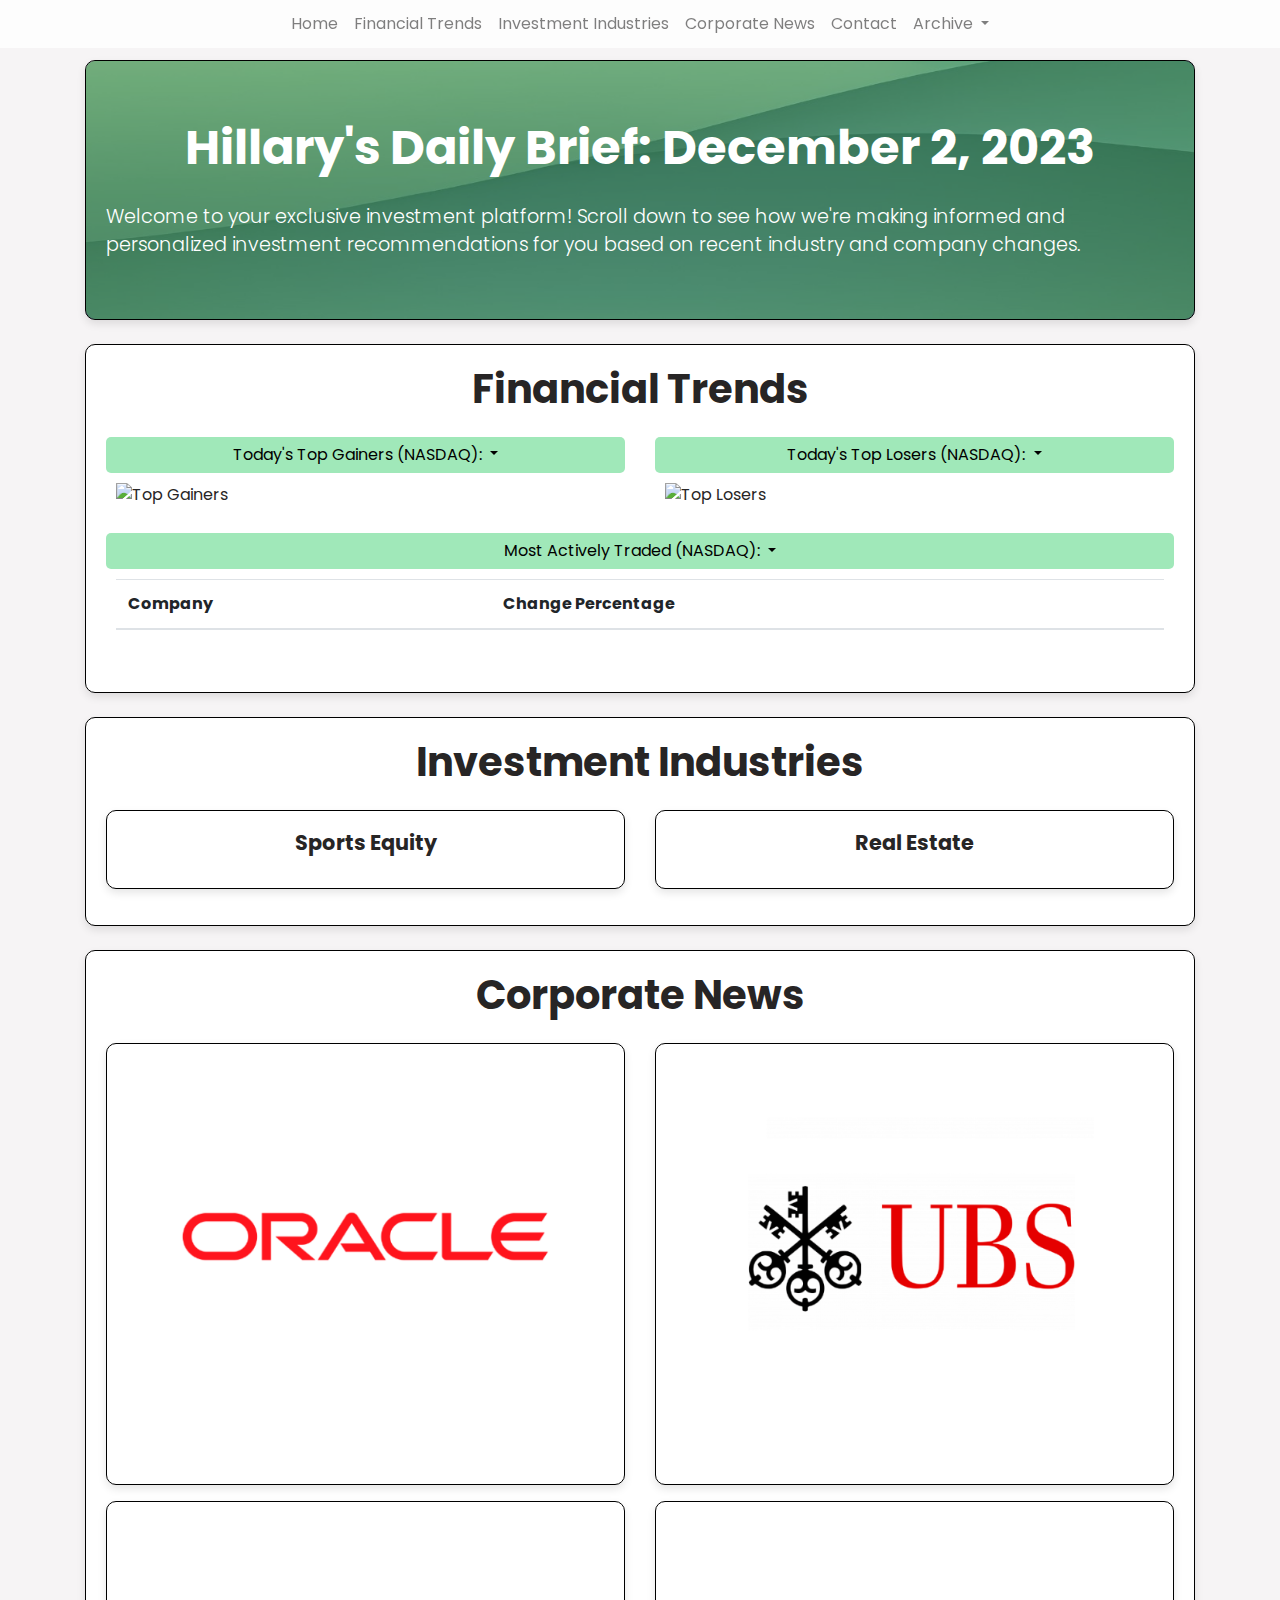
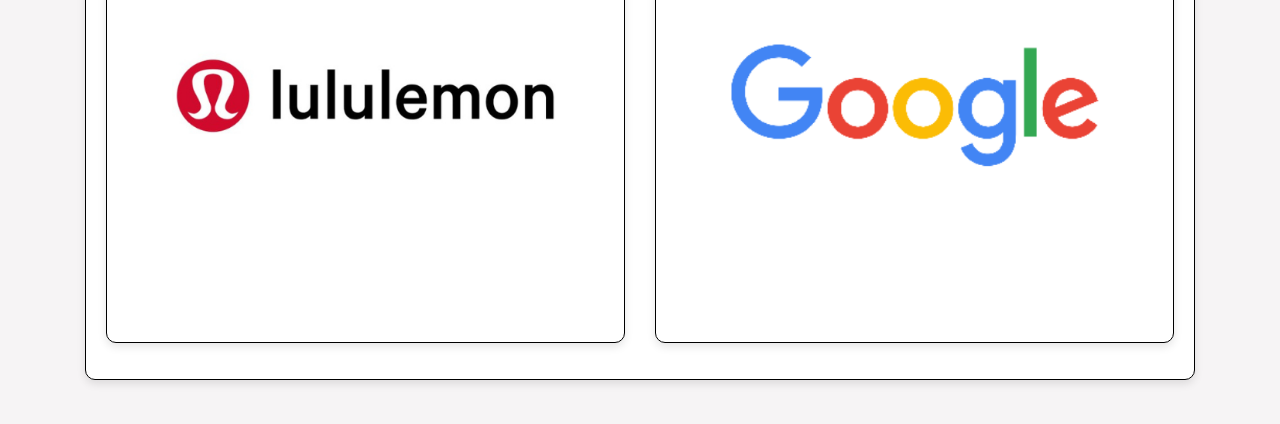
==== index.html @ 2e8bf880 "add header image" ====
<!DOCTYPE html>
<html lang="en">

<head>
    <meta charset="UTF-8">
    <title>Hillary's Report | Stanford OHS</title>

    <!-- Bootstrap CSS -->
    <link href="https://stackpath.bootstrapcdn.com/bootstrap/4.5.2/css/bootstrap.min.css" rel="stylesheet">
	<link href="stylesheets/styles_green.css" rel="stylesheet">
	<script src="https://kit.fontawesome.com/e03839150e.js" crossorigin="anonymous"></script>
	<link href="https://fonts.googleapis.com/css?family=Poppins:400,700" rel="stylesheet">
</head>

<body data-spy="scroll" data-target=".navbar" data-offset="40">
  <!-- Navigation -->
	<nav class="navbar navbar-expand-md navbar-light fixed-top" id="mainNav">
    <div class="container-fluid">
        <button class="navbar-toggler" type="button" data-toggle="collapse" data-target="#navbarResponsive" aria-controls="navbarResponsive"
        aria-expanded="false" aria-label="Toggle navigation">
          <span class="navbar-toggler-icon"></span>
        </button>
      <div class="collapse navbar-collapse" id="navbarResponsive">
        <ul class="navbar-nav ml-auto mr-auto">
          <li class="nav-item">
            <a href="index.html" class="nav-link">
                <i class="fa fa-home fa-fw"></i> Home
              </a>
          </li>
          <li class="nav-item">
            <a class="nav-link" href="#financial_trends">Financial Trends</a>
          </li>
          <li class="nav-item">
            <a class="nav-link" href="#investment_industries">Investment Industries</a>
          </li>
          <li class="nav-item">
            <a class="nav-link" href="#corporate_news">Corporate News</a>
          </li>
		  <!--
          <li class="nav-item">
            <a class="nav-link" href="#conclusions">Conclusions</a>
          </li>
		  -->
		  <li>
			  <a class="nav-link" href="mailto:keshavn@ohs.stanford.edu">Contact</a>
		  </li>
		  
		  <li class="nav-item">
            <div class="dropdown">
			  <a class="nav-link dropdown-toggle" id="dateDropdown" role="button" data-toggle="dropdown" aria-haspopup="true" aria-expanded="false">
				Archive
			  </a>
              <div class="dropdown-menu" aria-labelledby="dateDropdown">
                <a class="dropdown-item" href="archive/November_28_2023.html" target="_blank">November 28, 2023</a>
              </div>
            </div>
          </li>
        </ul>
      </div>
    </div>
  </nav>
    <div class="container">
        <div class="card mb-4 first-card" id="home">
			<div class="card-img-overlay d-flex flex-column justify-content-center text-white">
				<div class="overlay"></div>
				<h1 class="white-title text-center display-4">Hillary's Daily Brief: December 2, 2023</h1>
				<p class="white-paragraph lead">Welcome to your exclusive investment platform! Scroll down to see how we're making informed and personalized investment recommendations for you based on recent industry and company changes.</p>
			</div>
		</div>


        <div class="card mb-4" id="financial_trends">
            <div class="card-body">
                <h2 class="text-center mb-4">Financial Trends</h2>
                 <div class="row">
				  <div class="col-md-6 mb-3">
					<div class="dropdown">
					  <button class="btn dropdown-toggle dropdown-btn text-center" type="button" id="dropdown1" data-toggle="collapse" data-target="#dropdownContent1" aria-expanded="false" aria-controls="dropdownContent1">
						Today's Top Gainers (NASDAQ):
					  </button>
					  <div class="collapse show" id="dropdownContent1">
						<div class="dropdown-section">
						  <img id="Top_Gainers" src="" alt="Top Gainers" style="max-width: 100%; height: auto;">
						</div>
					  </div>
					</div>
				  </div>
				  <div class="col-md-6 mb-3">
					<div class="dropdown">
					  <button class="btn dropdown-toggle dropdown-btn text-center" type="button" id="dropdown2" data-toggle="collapse" data-target="#dropdownContent2" aria-expanded="false" aria-controls="dropdownContent2">
						Today's Top Losers (NASDAQ):
					  </button>
					  <div class="collapse show" id="dropdownContent2">
						<div class="dropdown-section">
						  <img id="Top_Losers" src="" alt="Top Losers" style="max-width: 100%; height: auto;">
						</div>
					  </div>
					</div>
				  </div>
				  <div class="col-md-12 mb-3">
					<div class="dropdown">
					  <button class="btn dropdown-toggle dropdown-btn text-center" type="button" id="dropdown3" data-toggle="collapse" data-target="#dropdownContent3" aria-expanded="false" aria-controls="dropdownContent3">
						Most Actively Traded (NASDAQ):
					  </button>
						<div class="collapse show" id="dropdownContent3">
							<div class="dropdown-section">
								<table id="Most_Actively_Traded_Table" class="table">
									<thead>
										<tr>
											<th>Company</th>
											<th>Change Percentage</th>
										</tr>
									</thead>
									<tbody id="Most_Actively_Traded_Body"></tbody>
								</table>
							</div>
						</div>
					</div>
				  </div>
				</div>
            </div>
        </div>


        <div class="card mb-4">
            <div class="card-body" id="investment_industries">
                <h2 class="text-center mb-4">Investment Industries</h2>
                <div class="row">
                    <div class="col-md-6 mb-3">
                        <div class="card h-100">
                            <div class="card-body">
                                <h3 class="card-title text-center">Sports Equity</h3>
                                <p class="card-text" id="sports_equity_paragraph">
								</p>
                            </div>
                        </div>
                    </div>
                    <div class="col-md-6 mb-3">
                        <div class="card h-100">
                            <div class="card-body">
                                <h3 class="card-title text-center">Real Estate</h3>
                                <p class="card-text" id="real_estate_paragraph">
								</p>
                            </div>
                        </div>
                    </div>
                </div>
            </div>
        </div>

        <div class="card mb-4">
            <div class="card-body" id="corporate_news">
                <h2 class="text-center mb-4">Corporate News</h2>
                <div class="row">
                    <div class="col-md-6 mb-3">
                        <div class="card h-100">
                            <img src="logos/Oracle.png" class="card-img-top" alt="Oracle Logo">
                            <div class="card-body">
                                <h5 class="card-title text-center"></h5>
                                <p class="card-text">
								</p>
                            </div>
                        </div>
                    </div>
                    <div class="col-md-6 mb-3">
                        <div class="card h-100">
                            <img src="logos/UBS.png" class="card-img-top" alt="UBS Logo">
                            <div class="card-body">
                                <h5 class="card-title text-center"></h5>
                                <p class="card-text">
								</p>
                            </div>
                        </div>
                    </div>
					<div class="col-md-6 mb-3">
                        <div class="card h-100">
                            <img src="logos/Lululemon.png" class="card-img-top" alt="Lululemon Logo">
                            <div class="card-body">
                                <h5 class="card-title text-center"></h5>
                                <p class="card-text">
								</p>
                            </div>
                        </div>
                    </div>
					<div class="col-md-6 mb-3">
                        <div class="card h-100">
                            <img src="logos/Google.png" class="card-img-top" alt="Google Logo">
                            <div class="card-body">
                                <h5 class="card-title text-center"></h5>
                                <p class="card-text">
								</p>
                            </div>
                        </div>
                    </div>
                </div>
            </div>
        </div>

		<!--
        <div class="card mb-4">
			<div class="card-body" id="conclusions">
				<h2 class="text-center mb-4">Our Conclusions</h2>
				<p class="">Write A 2-3 Sentence Takeaway About Investments.</p>
			</div>
		</div>
		-->
    </div>

    <script src="https://code.jquery.com/jquery-3.3.1.slim.min.js" integrity="sha384-q8i/X+965DzO0rT7abK41JStQIAqVgRVzpbzo5smXKp4YfRvH+8abtTE1Pi6jizo" crossorigin="anonymous"></script>
	<script src="https://cdn.jsdelivr.net/npm/popper.js@1.14.6/dist/umd/popper.min.js" integrity="sha384-wHAiFfRlMFy6i5SRaxvfOCifBUQy1xHdJ/yoi7FRNXMRBu5WHdZYu1hA6ZOblgut" crossorigin="anonymous"></script>
	<script src="https://cdn.jsdelivr.net/npm/bootstrap@4.2.1/dist/js/bootstrap.min.js" integrity="sha384-B0UglyR+jN6CkvvICOB2joaf5I4l3gm9GU6Hc1og6Ls7i6U/mkkaduKaBhlAXv9k" crossorigin="anonymous"></script>
	
	<script src="script.js"></script>
</body>
</html>
---- stylesheets/styles_green.css ----
/* Updated body padding using Bootstrap spacing utilities */
body {
    background-color: #f6f4f5;
    font-family: "Poppins", sans-serif;
    color: #272525;
    margin: 40px auto; /* Center the content horizontally and provide vertical margin */
    padding: 20px; /* Apply uniform padding to all sides */
	margin-bottom: 0px;
}

.first-card {
    background-image: url('../img/Header_Img.jpg');
    background-size: cover;
    background-position: center;
    position: relative;
    overflow: hidden; /* Ensure content doesn't overflow the card */
}

.card-img-overlay {
    position: relative;
    z-index: 1; /* Set a higher z-index for the overlay */
}

.overlay {
    background-color: #4CAF50;
    opacity: 0.6;
    position: absolute;
    top: 0;
    left: 0;
    right: 0;
    bottom: 0;
    border-radius: 5px;
    z-index: 0; /* Set a lower z-index to position behind text */
}

.white-title {
    color: #fff;
    text-align: center;
    font-size: 4.5vw; /* Responsive font size based on viewport width */
    font-weight: 700;
    position: relative;
    z-index: 2;
    margin-bottom: 2vw; /* Responsive margin */
    padding-top: 3vw; /* Responsive padding */
}

.white-paragraph {
    color: #fff;
    position: relative;
    z-index: 2;
    text-align: left;
    font-size: 2.5vw; /* Responsive font size based on viewport width */
    margin-bottom: 3vw; /* Responsive margin */
}

/* Adjustments for all cards */
.card {
    border: 1px solid #000; /* Thin black border */
    border-radius: 10px;
    box-shadow: 0 4px 8px rgba(0, 0, 0, 0.1); /* Shadow effect */
    transition: box-shadow 0.3s ease; /* Smooth transition for shadow */

    /* Padding and margin adjustments as needed */
}

.card:hover {
    box-shadow: 0 8px 16px rgba(0, 0, 0, 0.2); /* Increase shadow on hover */
}

.card-img-top {
  max-width: 75%; /* Adjust the image width as per your preference */
  display: block;
  margin: 0 auto; /* Center the image horizontally */
}

.card h2 {
    font-size: 2.5rem; /* Increase title font size */
    font-weight: 700;
    margin-bottom: 20px; /* Adjust margin as needed */
}

.card h3 {
    font-size: 1.3rem; /* Adjust sub-card title font size */
    font-weight: 700;
}

.card p {
    font-size: 1.2rem; /* Adjust paragraph font size */
}

.dropdown-btn {
  width: 100%;
  text-align: left;
  background-color: #a0e8b9;
  color: black;
  border: none;
  border-radius: 5px;
  transition: border-radius 0.3s;
}

.dropdown-btn:hover {
  border-radius: 10px;
}

.dropdown-section {
  padding: 10px;
}

.rotated::after {
  transform: rotate(180deg);
}

.card-title {
	font-weight: bold;
}

.navbar {
  position: fixed;
  background-color: rgba(255, 255, 255, 0.8);
  max-height: 3rem;
}

	
/* For larger screens */
@media(min-width: 768px) {
    .white-title {
        font-size: 3rem; /* Adjust the white title font size for larger screens */
    }

    .white-paragraph {
        font-size: 1.6rem; /* Adjust the white paragraph font size for larger screens */
    }
}

/* For smaller screens */
@media(max-width: 767px) {
    .white-title {
        font-size: 2.5rem; /* Adjust the white title font size for smaller screens */
    }

    .white-paragraph {
        font-size: 1.4rem; /* Adjust the white paragraph font size for smaller screens */
    }
	
  .navbar
  {
	  padding: 0;
	  background-color: rgba(250, 250, 250, 1); /* Change the color and opacity as needed */
  }
  
  .navbar-collapse {
	background-color: rgba(250, 250, 250, 1); /* Semi-opaque backdrop color */
	border-radius: 5px; /* Optional: Add rounded corners to the backdrop */
  }
  .navbar-nav {
	  text-align: center; /* Center-align the menu items */
	  width: 100%;
	  padding-left: 0;
	  padding-right: 0;
	}
}
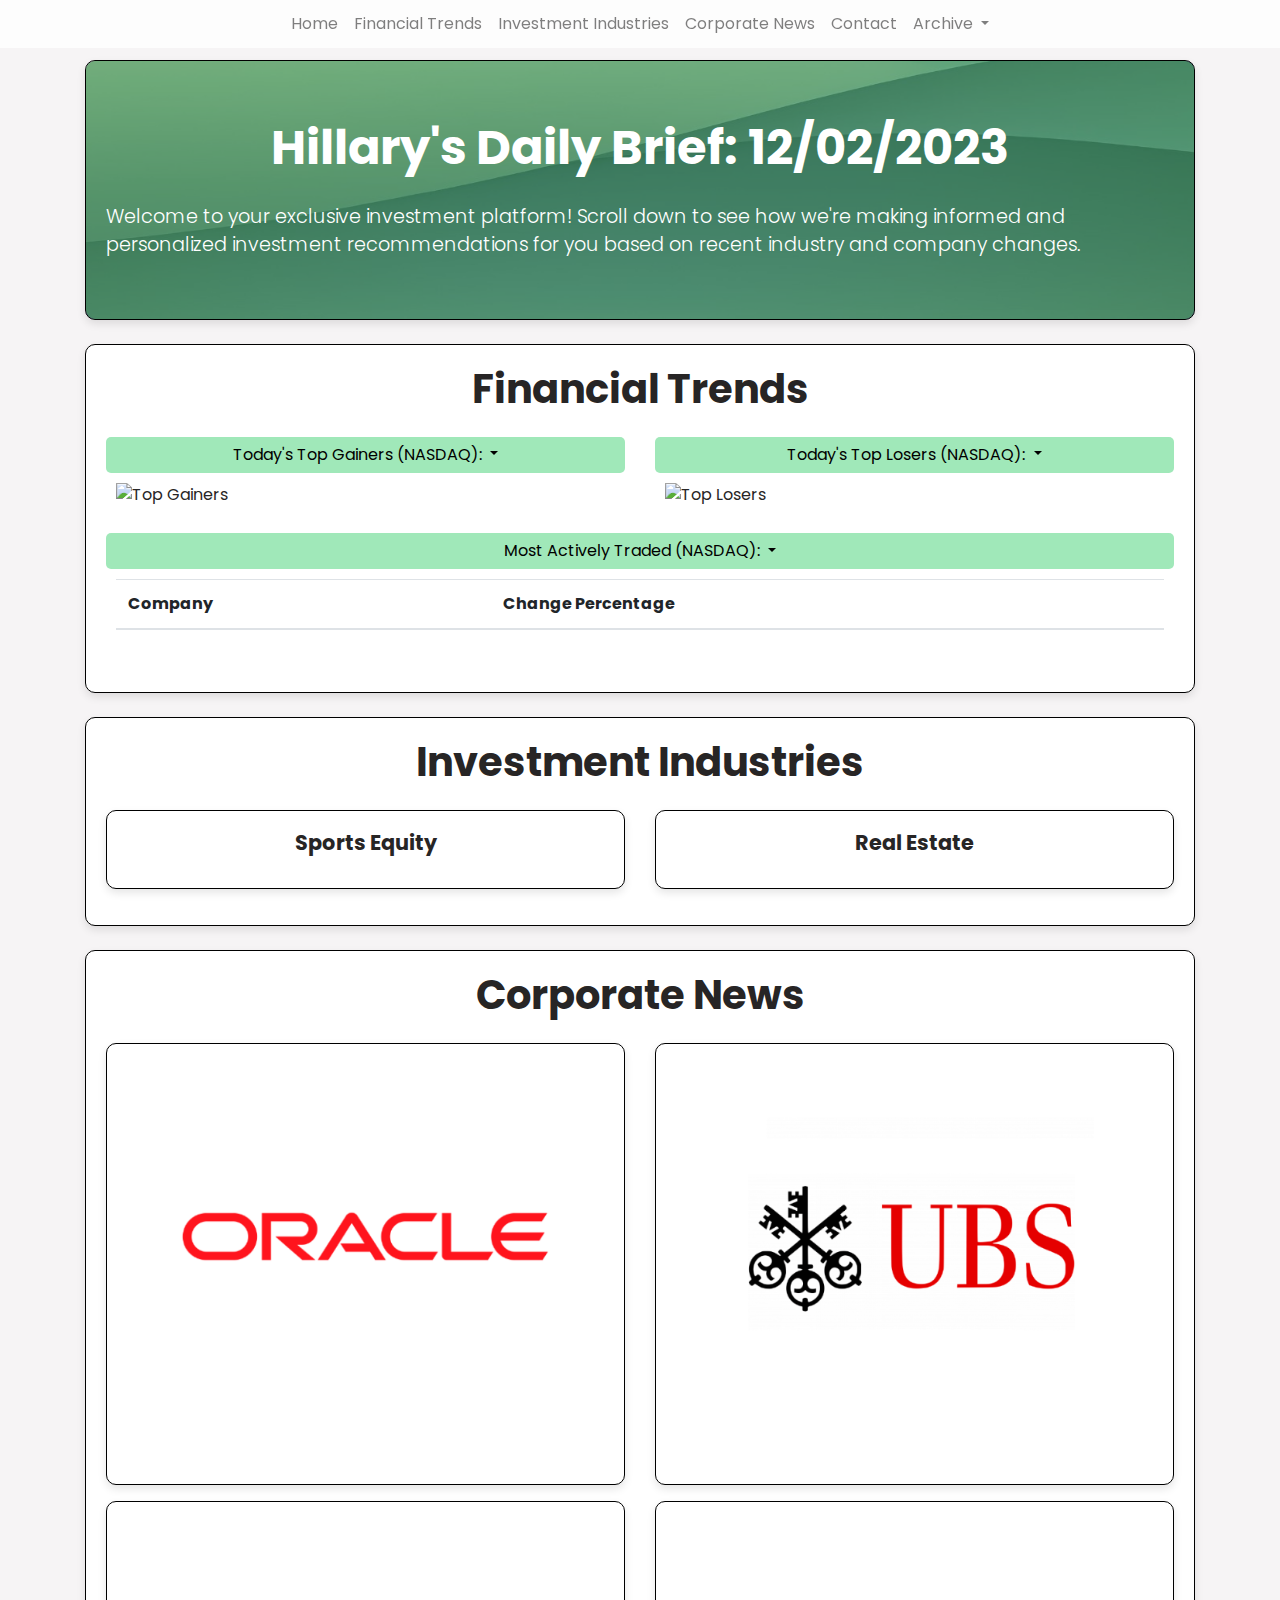
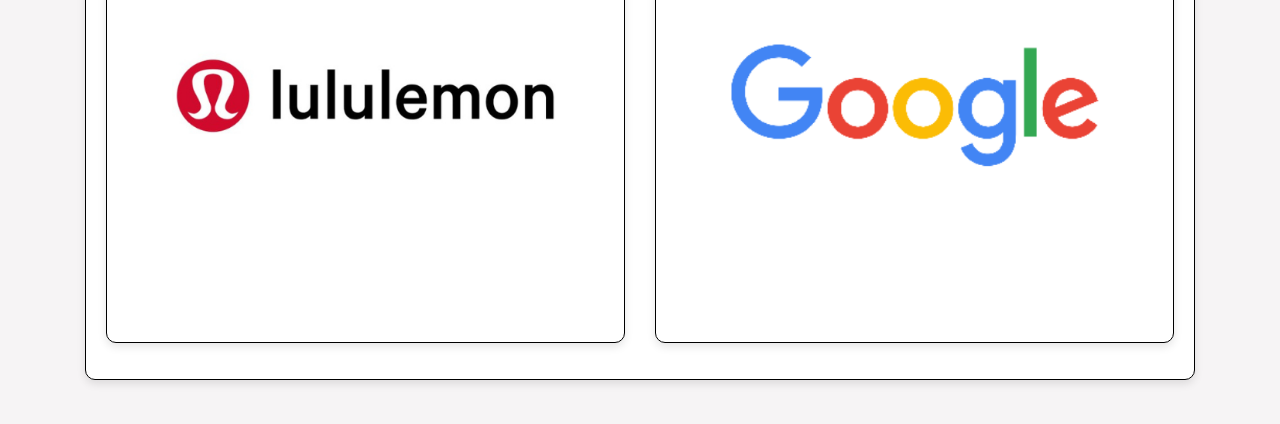
==== commit b6c196b1: "link archive to script" ====
--- a/index.html
+++ b/index.html
@@ -63,7 +63,7 @@
         <div class="card mb-4 first-card" id="home">
 			<div class="card-img-overlay d-flex flex-column justify-content-center text-white">
 				<div class="overlay"></div>
-				<h1 class="white-title text-center display-4">Hillary's Daily Brief: December 2, 2023</h1>
+				<h1 class="white-title text-center display-4">Hillary's Daily Brief: 12/02/2023</h1>
 				<p class="white-paragraph lead">Welcome to your exclusive investment platform! Scroll down to see how we're making informed and personalized investment recommendations for you based on recent industry and company changes.</p>
 			</div>
 		</div>
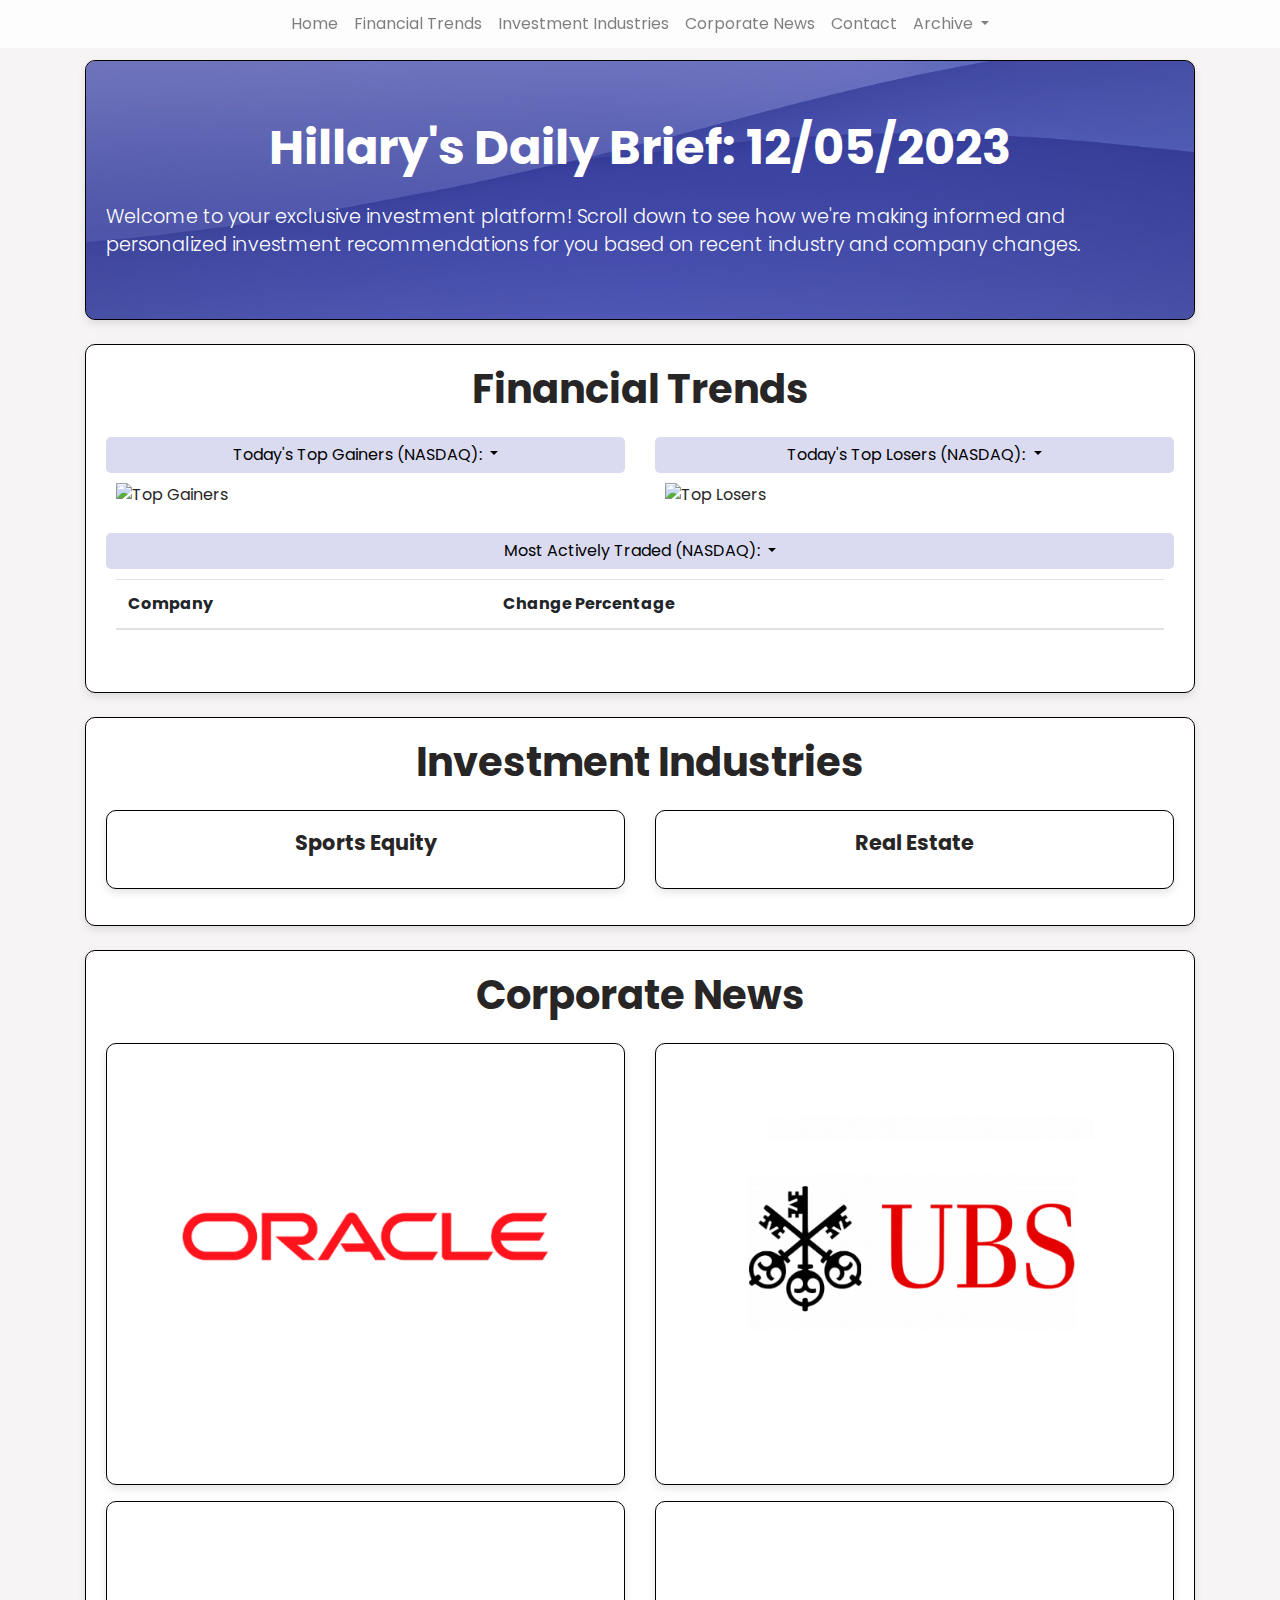
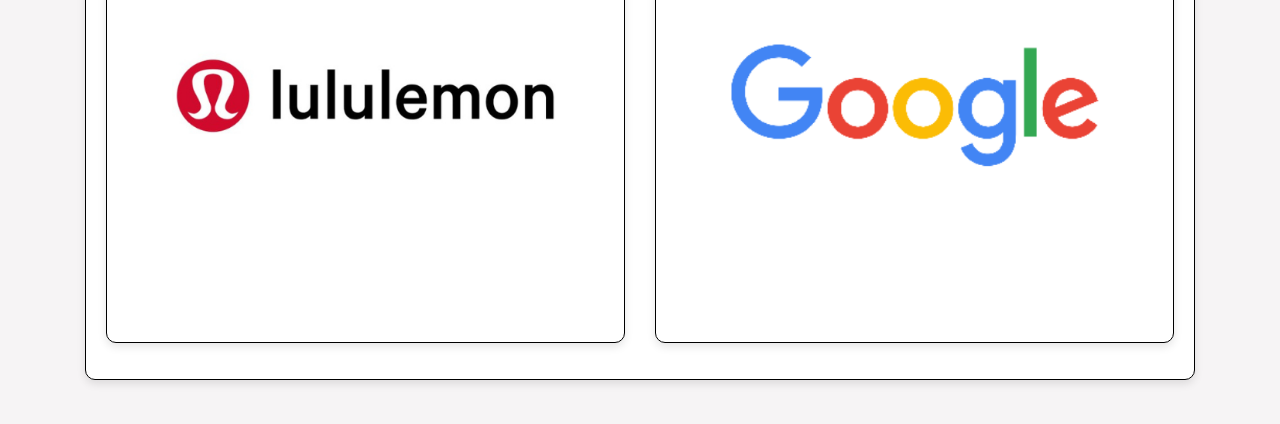
==== commit 394bb3c9: "add December 5, 2023" ====
--- a/index.html
+++ b/index.html
@@ -3,11 +3,12 @@
 
 <head>
     <meta charset="UTF-8">
+	<meta name="viewport" content="width=device-width, initial-scale=1, shrink-to-fit=no">
     <title>Hillary's Report | Stanford OHS</title>
 
     <!-- Bootstrap CSS -->
     <link href="https://stackpath.bootstrapcdn.com/bootstrap/4.5.2/css/bootstrap.min.css" rel="stylesheet">
-	<link href="stylesheets/styles_green.css" rel="stylesheet">
+	<link href="stylesheets/styles_purple.css" rel="stylesheet">
 	<script src="https://kit.fontawesome.com/e03839150e.js" crossorigin="anonymous"></script>
 	<link href="https://fonts.googleapis.com/css?family=Poppins:400,700" rel="stylesheet">
 </head>
@@ -51,7 +52,8 @@
 				Archive
 			  </a>
               <div class="dropdown-menu" aria-labelledby="dateDropdown">
-                <a class="dropdown-item" href="archive/November_28_2023.html" target="_blank">November 28, 2023</a>
+                <a class="dropdown-item" href="archive/December_02_2023.html" target="_blank">December 02, 2023</a>
+				<a class="dropdown-item" href="archive/November_28_2023.html" target="_blank">November 28, 2023</a>
               </div>
             </div>
           </li>
@@ -63,7 +65,7 @@
         <div class="card mb-4 first-card" id="home">
 			<div class="card-img-overlay d-flex flex-column justify-content-center text-white">
 				<div class="overlay"></div>
-				<h1 class="white-title text-center display-4">Hillary's Daily Brief: 12/02/2023</h1>
+				<h1 class="white-title text-center display-4">Hillary's Daily Brief: 12/05/2023</h1>
 				<p class="white-paragraph lead">Welcome to your exclusive investment platform! Scroll down to see how we're making informed and personalized investment recommendations for you based on recent industry and company changes.</p>
 			</div>
 		</div>
--- a/stylesheets/styles_purple.css
+++ b/stylesheets/styles_purple.css
@@ -0,0 +1,161 @@
+/* Updated body padding using Bootstrap spacing utilities */
+body {
+    background-color: #f6f4f5;
+    font-family: "Poppins", sans-serif;
+    color: #272525;
+    margin: 40px auto; /* Center the content horizontally and provide vertical margin */
+    padding: 20px; /* Apply uniform padding to all sides */
+	margin-bottom: 0px;
+}
+
+.first-card {
+    background-image: url('../img/Header_Img.jpg');
+    background-size: cover;
+    background-position: center;
+    position: relative;
+    overflow: hidden; /* Ensure content doesn't overflow the card */
+}
+
+.card-img-overlay {
+    position: relative;
+    z-index: 1; /* Set a higher z-index for the overlay */
+}
+
+.overlay {
+    background-color: #4950BC;
+    opacity: 0.6;
+    position: absolute;
+    top: 0;
+    left: 0;
+    right: 0;
+    bottom: 0;
+    border-radius: 5px;
+    z-index: 0; /* Set a lower z-index to position behind text */
+}
+
+.white-title {
+    color: #fff;
+    text-align: center;
+    font-size: 4.5vw; /* Responsive font size based on viewport width */
+    font-weight: 700;
+    position: relative;
+    z-index: 2;
+    margin-bottom: 2vw; /* Responsive margin */
+    padding-top: 3vw; /* Responsive padding */
+}
+
+.white-paragraph {
+    color: #fff;
+    position: relative;
+    z-index: 2;
+    text-align: left;
+    font-size: 2.5vw; /* Responsive font size based on viewport width */
+    margin-bottom: 3vw; /* Responsive margin */
+}
+
+/* Adjustments for all cards */
+.card {
+    border: 1px solid #000; /* Thin black border */
+    border-radius: 10px;
+    box-shadow: 0 4px 8px rgba(0, 0, 0, 0.1); /* Shadow effect */
+    transition: box-shadow 0.3s ease; /* Smooth transition for shadow */
+
+    /* Padding and margin adjustments as needed */
+}
+
+.card:hover {
+    box-shadow: 0 8px 16px rgba(0, 0, 0, 0.2); /* Increase shadow on hover */
+}
+
+.card-img-top {
+  max-width: 75%; /* Adjust the image width as per your preference */
+  display: block;
+  margin: 0 auto; /* Center the image horizontally */
+}
+
+.card h2 {
+    font-size: 2.5rem; /* Increase title font size */
+    font-weight: 700;
+    margin-bottom: 20px; /* Adjust margin as needed */
+}
+
+.card h3 {
+    font-size: 1.3rem; /* Adjust sub-card title font size */
+    font-weight: 700;
+}
+
+.card p {
+    font-size: 1.2rem; /* Adjust paragraph font size */
+}
+
+.dropdown-btn {
+  width: 100%;
+  text-align: left;
+  background-color: #dadbf1;
+  color: black;
+  border: none;
+  border-radius: 5px;
+  transition: border-radius 0.3s;
+}
+
+.dropdown-btn:hover {
+  border-radius: 10px;
+}
+
+.dropdown-section {
+  padding: 10px;
+}
+
+.rotated::after {
+  transform: rotate(180deg);
+}
+
+.card-title {
+	font-weight: bold;
+}
+
+.navbar {
+  position: fixed;
+  background-color: rgba(255, 255, 255, 0.8);
+  max-height: 3rem;
+}
+
+	
+/* For larger screens */
+@media(min-width: 768px) {
+    .white-title {
+        font-size: 3rem; /* Adjust the white title font size for larger screens */
+    }
+
+    .white-paragraph {
+        font-size: 1.6rem; /* Adjust the white paragraph font size for larger screens */
+    }
+}
+
+/* For smaller screens */
+@media(max-width: 767px) {
+    .white-title {
+        font-size: 2.5rem; /* Adjust the white title font size for smaller screens */
+    }
+
+    .white-paragraph {
+        font-size: 1.4rem; /* Adjust the white paragraph font size for smaller screens */
+    }
+	
+  .navbar
+  {
+	  padding: 0;
+	  background-color: rgba(250, 250, 250, 1); /* Change the color and opacity as needed */
+  }
+  
+  .navbar-collapse {
+	background-color: rgba(250, 250, 250, 1); /* Semi-opaque backdrop color */
+	border-radius: 5px; /* Optional: Add rounded corners to the backdrop */
+  }
+  .navbar-nav {
+	  text-align: center; /* Center-align the menu items */
+	  width: 100%;
+	  padding-left: 0;
+	  padding-right: 0;
+	}
+}
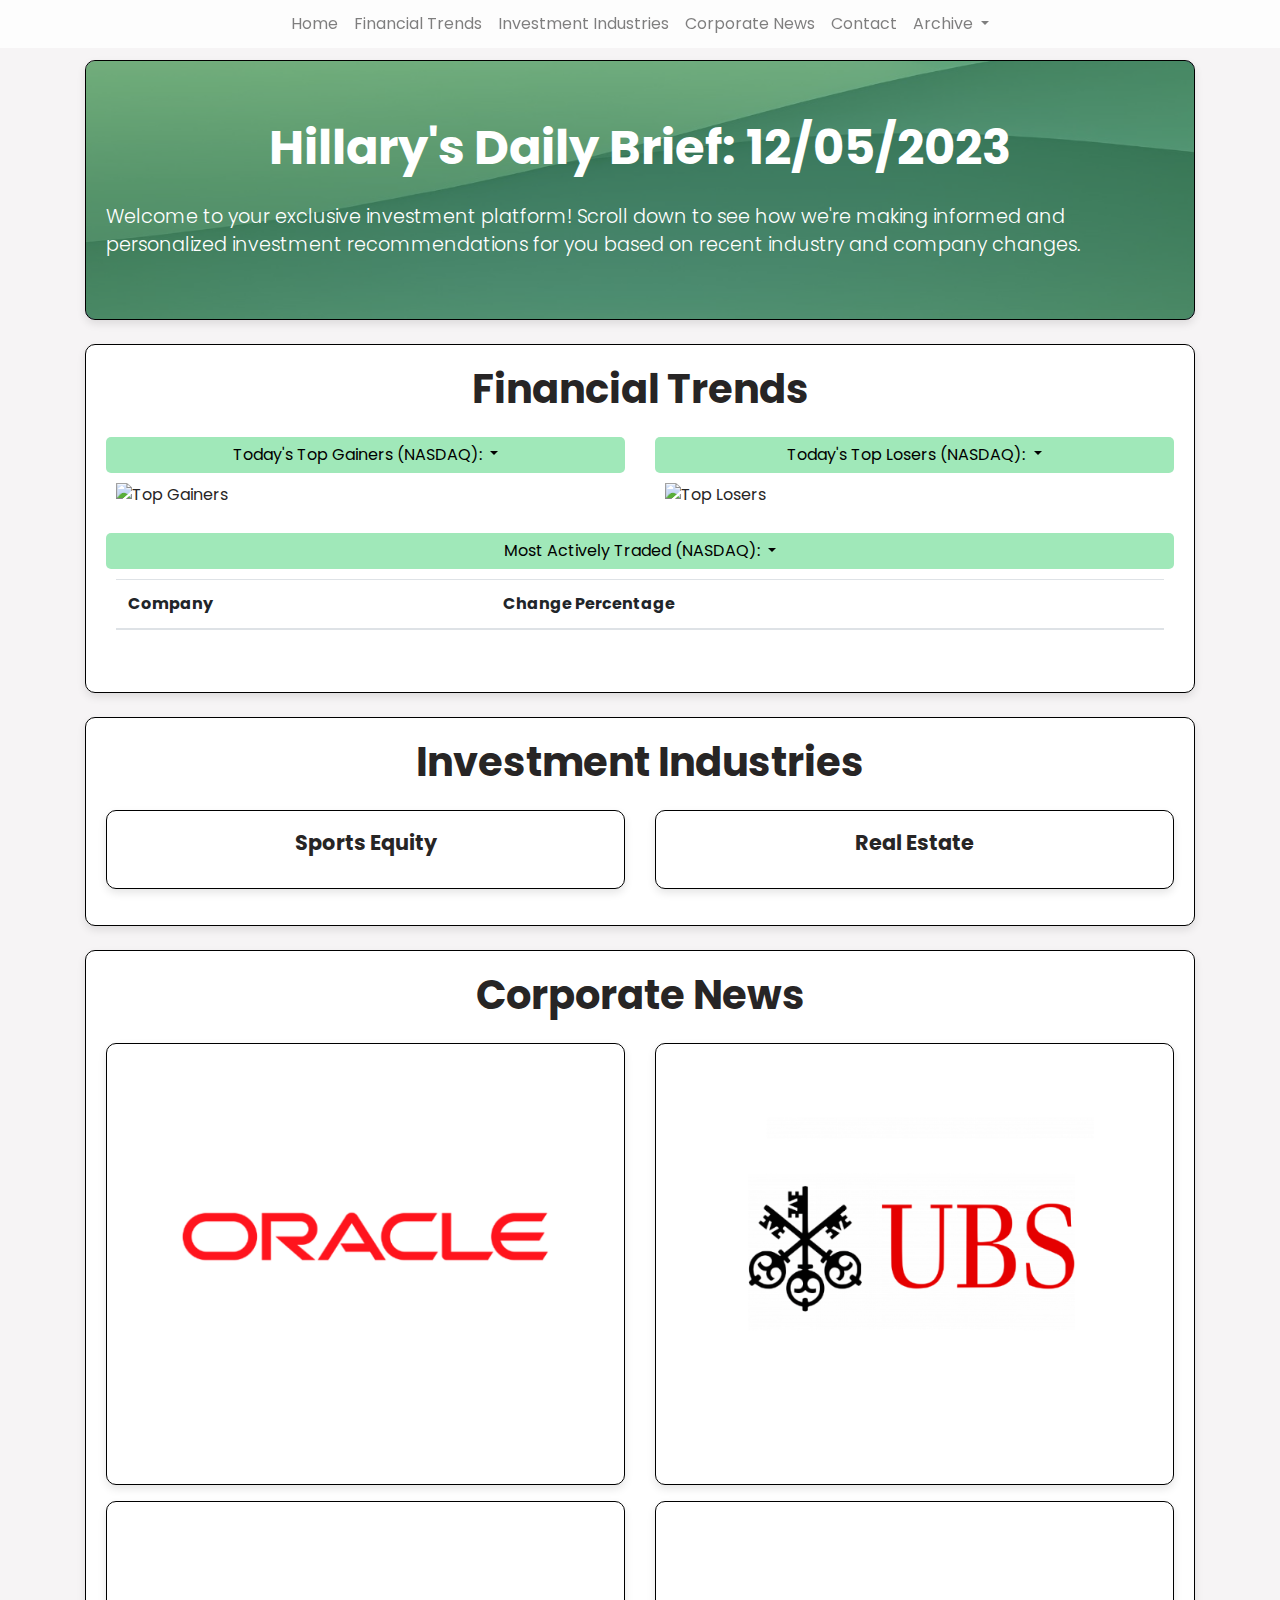
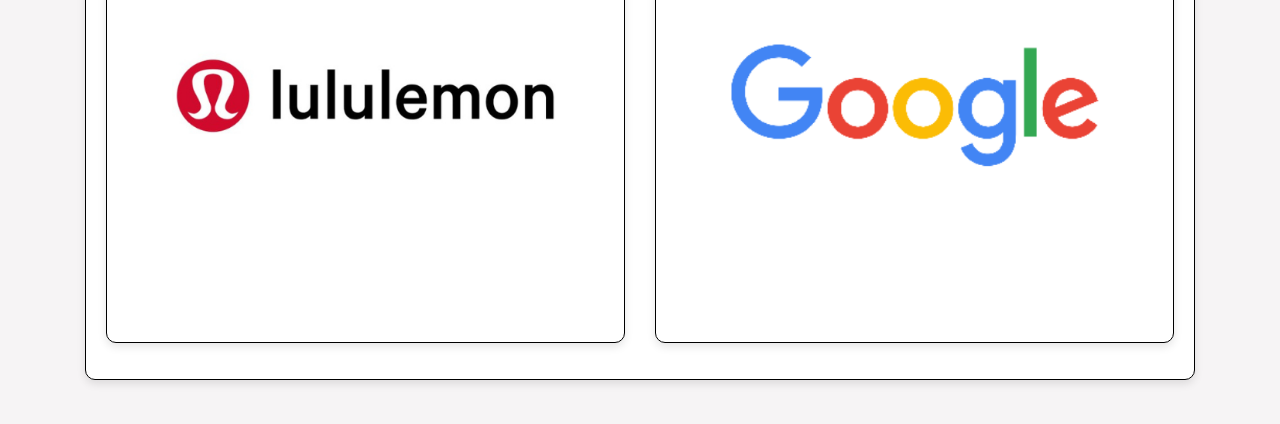
==== commit c493bfb2: "adding December 9, 2023" ====
--- a/index.html
+++ b/index.html
@@ -8,7 +8,7 @@
 
     <!-- Bootstrap CSS -->
     <link href="https://stackpath.bootstrapcdn.com/bootstrap/4.5.2/css/bootstrap.min.css" rel="stylesheet">
-	<link href="stylesheets/styles_purple.css" rel="stylesheet">
+	<link href="stylesheets/styles_green.css" rel="stylesheet">
 	<script src="https://kit.fontawesome.com/e03839150e.js" crossorigin="anonymous"></script>
 	<link href="https://fonts.googleapis.com/css?family=Poppins:400,700" rel="stylesheet">
 </head>
@@ -28,13 +28,13 @@
                 <i class="fa fa-home fa-fw"></i> Home
               </a>
           </li>
-          <li class="nav-item">
+          <li class="nav-item hide-on-mobile">
             <a class="nav-link" href="#financial_trends">Financial Trends</a>
           </li>
-          <li class="nav-item">
+          <li class="nav-item hide-on-mobile">
             <a class="nav-link" href="#investment_industries">Investment Industries</a>
           </li>
-          <li class="nav-item">
+          <li class="nav-item hide-on-mobile">
             <a class="nav-link" href="#corporate_news">Corporate News</a>
           </li>
 		  <!--
@@ -52,6 +52,7 @@
 				Archive
 			  </a>
               <div class="dropdown-menu" aria-labelledby="dateDropdown">
+				<a class="dropdown-item" href="December_05_2023.html" target="_blank">December 05, 2023</a>
                 <a class="dropdown-item" href="archive/December_02_2023.html" target="_blank">December 02, 2023</a>
 				<a class="dropdown-item" href="archive/November_28_2023.html" target="_blank">November 28, 2023</a>
               </div>
--- a/stylesheets/styles_green.css
+++ b/stylesheets/styles_green.css
@@ -0,0 +1,165 @@
+/* Updated body padding using Bootstrap spacing utilities */
+body {
+    background-color: #f6f4f5;
+    font-family: "Poppins", sans-serif;
+    color: #272525;
+    margin: 40px auto; /* Center the content horizontally and provide vertical margin */
+    padding: 20px; /* Apply uniform padding to all sides */
+	margin-bottom: 0px;
+}
+
+.first-card {
+    background-image: url('../img/Header_Img.jpg');
+    background-size: cover;
+    background-position: center;
+    position: relative;
+    overflow: hidden; /* Ensure content doesn't overflow the card */
+}
+
+.card-img-overlay {
+    position: relative;
+    z-index: 1; /* Set a higher z-index for the overlay */
+}
+
+.overlay {
+    background-color: #4CAF50;
+    opacity: 0.6;
+    position: absolute;
+    top: 0;
+    left: 0;
+    right: 0;
+    bottom: 0;
+    border-radius: 5px;
+    z-index: 0; /* Set a lower z-index to position behind text */
+}
+
+.white-title {
+    color: #fff;
+    text-align: center;
+    font-size: 4.5vw; /* Responsive font size based on viewport width */
+    font-weight: 700;
+    position: relative;
+    z-index: 2;
+    margin-bottom: 2vw; /* Responsive margin */
+    padding-top: 3vw; /* Responsive padding */
+}
+
+.white-paragraph {
+    color: #fff;
+    position: relative;
+    z-index: 2;
+    text-align: left;
+    font-size: 2.5vw; /* Responsive font size based on viewport width */
+    margin-bottom: 3vw; /* Responsive margin */
+}
+
+/* Adjustments for all cards */
+.card {
+    border: 1px solid #000; /* Thin black border */
+    border-radius: 10px;
+    box-shadow: 0 4px 8px rgba(0, 0, 0, 0.1); /* Shadow effect */
+    transition: box-shadow 0.3s ease; /* Smooth transition for shadow */
+
+    /* Padding and margin adjustments as needed */
+}
+
+.card:hover {
+    box-shadow: 0 8px 16px rgba(0, 0, 0, 0.2); /* Increase shadow on hover */
+}
+
+.card-img-top {
+  max-width: 75%; /* Adjust the image width as per your preference */
+  display: block;
+  margin: 0 auto; /* Center the image horizontally */
+}
+
+.card h2 {
+    font-size: 2.5rem; /* Increase title font size */
+    font-weight: 700;
+    margin-bottom: 20px; /* Adjust margin as needed */
+}
+
+.card h3 {
+    font-size: 1.3rem; /* Adjust sub-card title font size */
+    font-weight: 700;
+}
+
+.card p {
+    font-size: 1.2rem; /* Adjust paragraph font size */
+}
+
+.dropdown-btn {
+  width: 100%;
+  text-align: left;
+  background-color: #a0e8b9;
+  color: black;
+  border: none;
+  border-radius: 5px;
+  transition: border-radius 0.3s;
+}
+
+.dropdown-btn:hover {
+  border-radius: 10px;
+}
+
+.dropdown-section {
+  padding: 10px;
+}
+
+.rotated::after {
+  transform: rotate(180deg);
+}
+
+.card-title {
+	font-weight: bold;
+}
+
+.navbar {
+  position: fixed;
+  background-color: rgba(255, 255, 255, 0.8);
+  max-height: 3rem;
+}
+
+	
+/* For larger screens */
+@media(min-width: 768px) {
+    .white-title {
+        font-size: 3rem; /* Adjust the white title font size for larger screens */
+    }
+
+    .white-paragraph {
+        font-size: 1.6rem; /* Adjust the white paragraph font size for larger screens */
+    }
+}
+
+/* For smaller screens */
+@media(max-width: 767px) {
+    .white-title {
+        font-size: 2.5rem; /* Adjust the white title font size for smaller screens */
+    }
+
+    .white-paragraph {
+        font-size: 1.4rem; /* Adjust the white paragraph font size for smaller screens */
+    }
+	
+	.hide-on-mobile {
+		display: none;
+	}
+	
+  .navbar
+  {
+	  padding: 0;
+	  background-color: rgba(250, 250, 250, 1); /* Change the color and opacity as needed */
+  }
+  
+  .navbar-collapse {
+	background-color: rgba(250, 250, 250, 1); /* Semi-opaque backdrop color */
+	border-radius: 5px; /* Optional: Add rounded corners to the backdrop */
+  }
+  .navbar-nav {
+	  text-align: center; /* Center-align the menu items */
+	  width: 100%;
+	  padding-left: 0;
+	  padding-right: 0;
+	}
+}
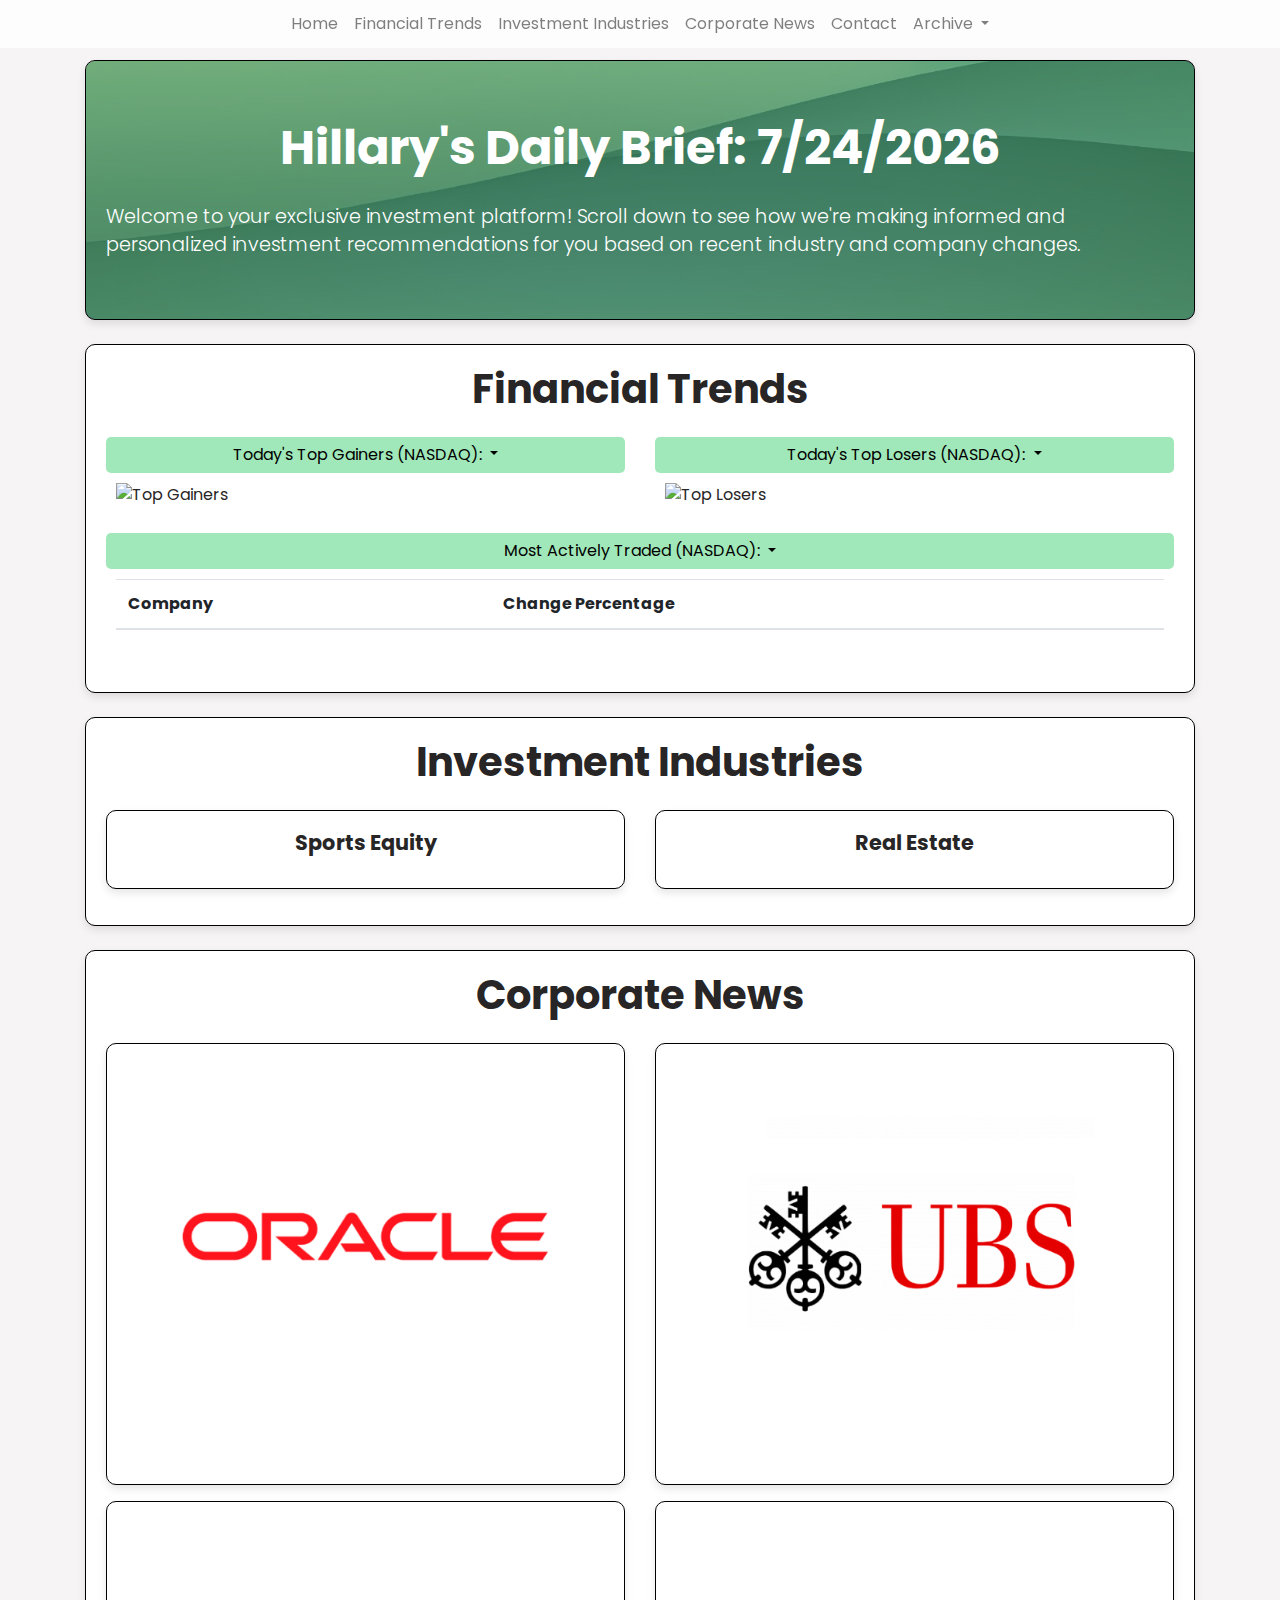
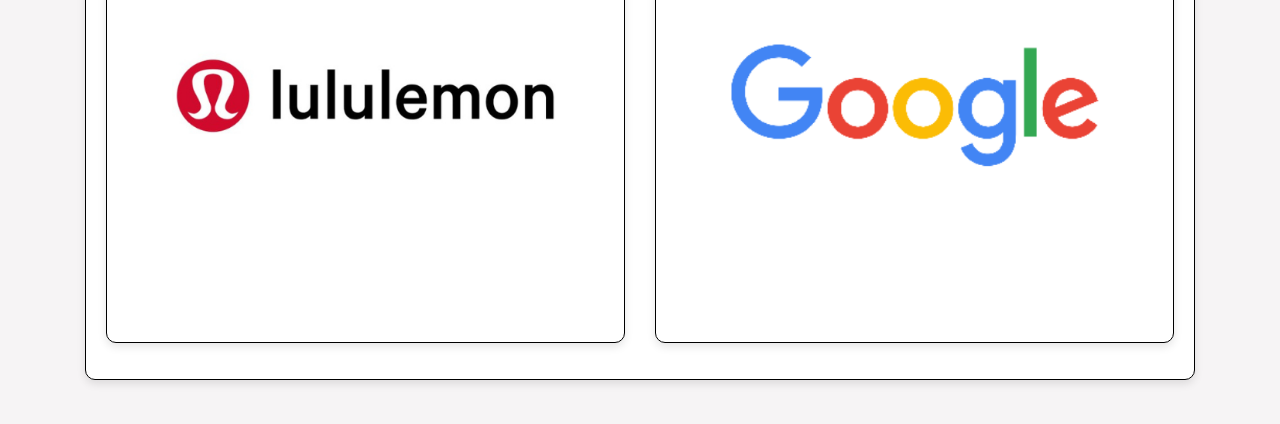
==== commit 911c0341: "correct date and 12/09/23 page" ====
--- a/index.html
+++ b/index.html
@@ -52,7 +52,7 @@
 				Archive
 			  </a>
               <div class="dropdown-menu" aria-labelledby="dateDropdown">
-				<a class="dropdown-item" href="December_05_2023.html" target="_blank">December 05, 2023</a>
+				<a class="dropdown-item" href="archive/December_05_2023.html" target="_blank">December 05, 2023</a>
                 <a class="dropdown-item" href="archive/December_02_2023.html" target="_blank">December 02, 2023</a>
 				<a class="dropdown-item" href="archive/November_28_2023.html" target="_blank">November 28, 2023</a>
               </div>
@@ -66,7 +66,7 @@
         <div class="card mb-4 first-card" id="home">
 			<div class="card-img-overlay d-flex flex-column justify-content-center text-white">
 				<div class="overlay"></div>
-				<h1 class="white-title text-center display-4">Hillary's Daily Brief: 12/05/2023</h1>
+				<h1 id="dynamic-date" class="white-title text-center display-4">Hillary's Daily Brief: 12/05/2023</h1>
 				<p class="white-paragraph lead">Welcome to your exclusive investment platform! Scroll down to see how we're making informed and personalized investment recommendations for you based on recent industry and company changes.</p>
 			</div>
 		</div>
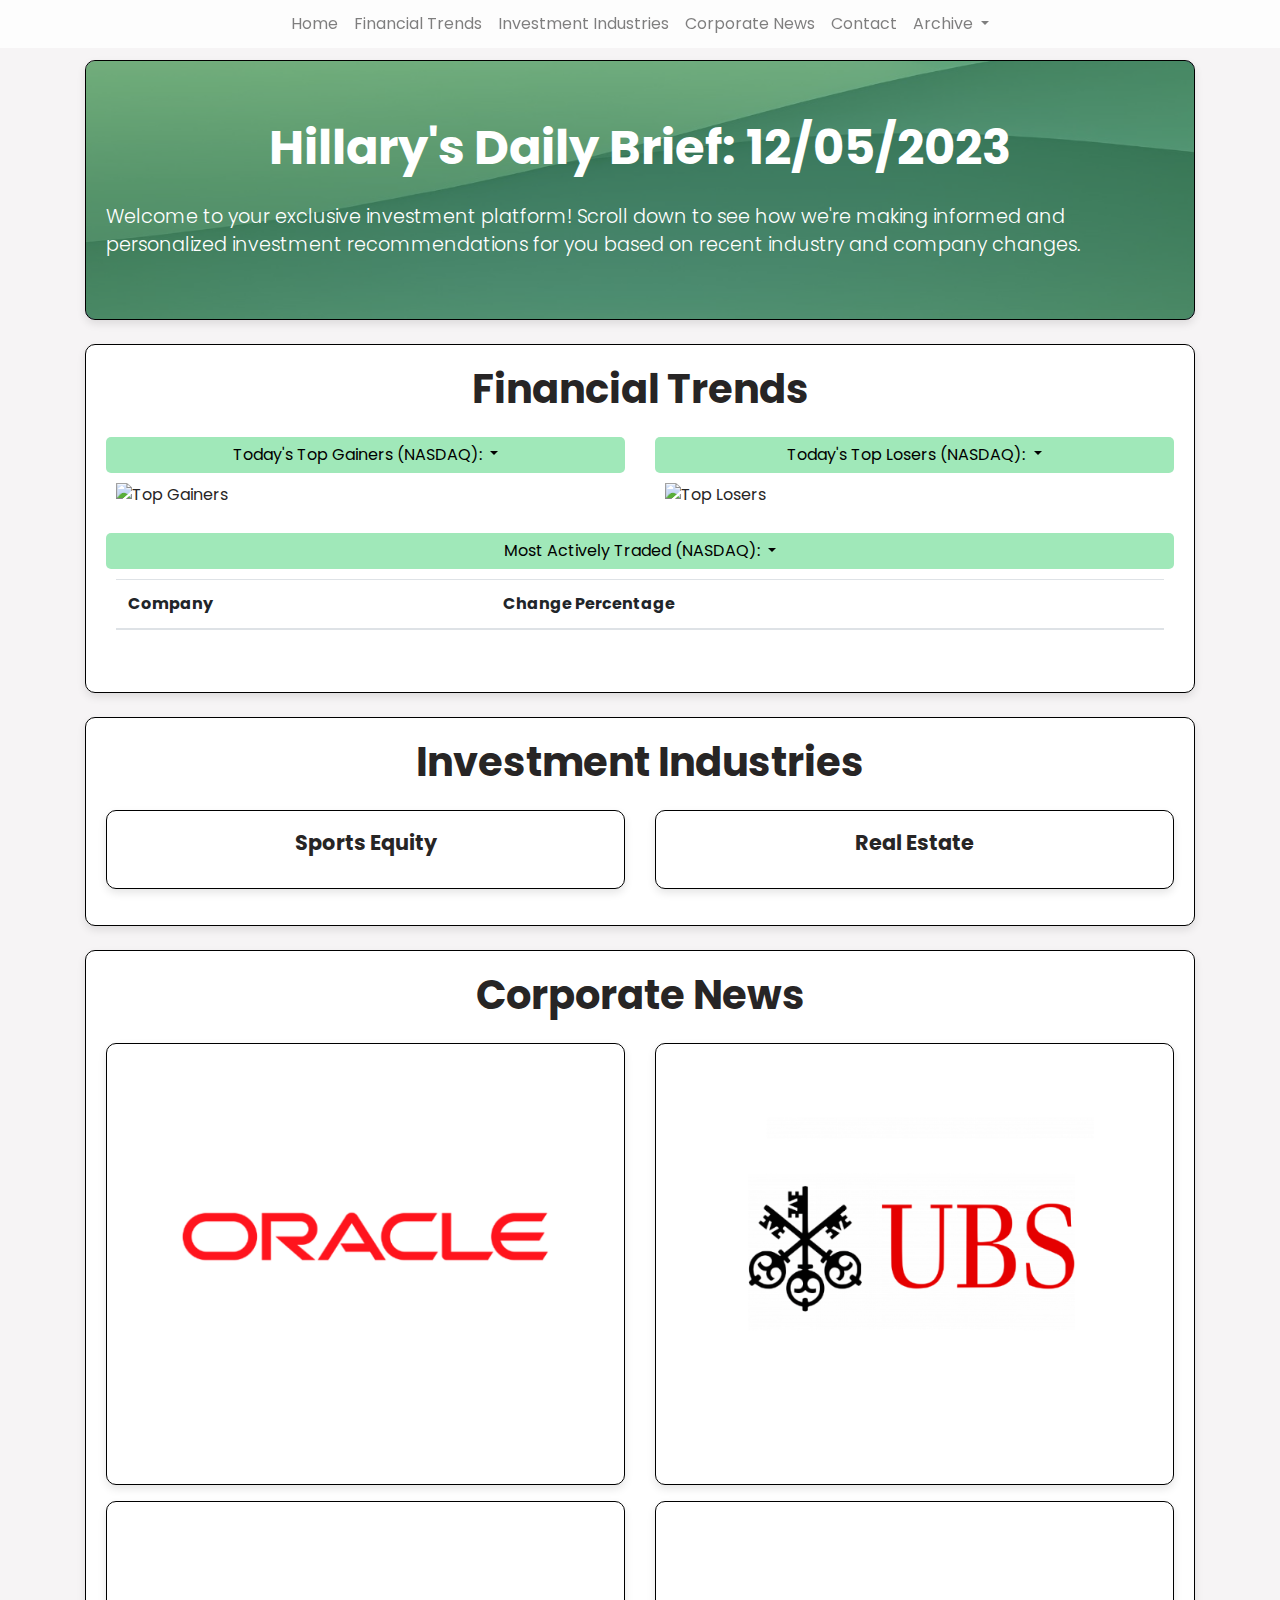
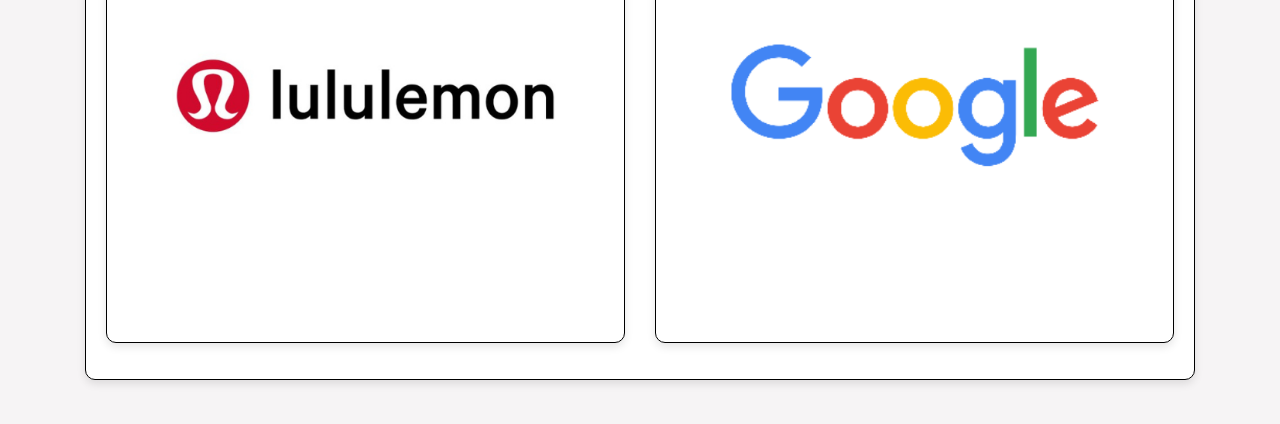
==== commit bd224406: "update headers" ====
--- a/index.html
+++ b/index.html
@@ -4,7 +4,7 @@
 <head>
     <meta charset="UTF-8">
 	<meta name="viewport" content="width=device-width, initial-scale=1, shrink-to-fit=no">
-    <title>Hillary's Report | Stanford OHS</title>
+    <title>Hilary's Report | Stanford OHS</title>
 
     <!-- Bootstrap CSS -->
     <link href="https://stackpath.bootstrapcdn.com/bootstrap/4.5.2/css/bootstrap.min.css" rel="stylesheet">
